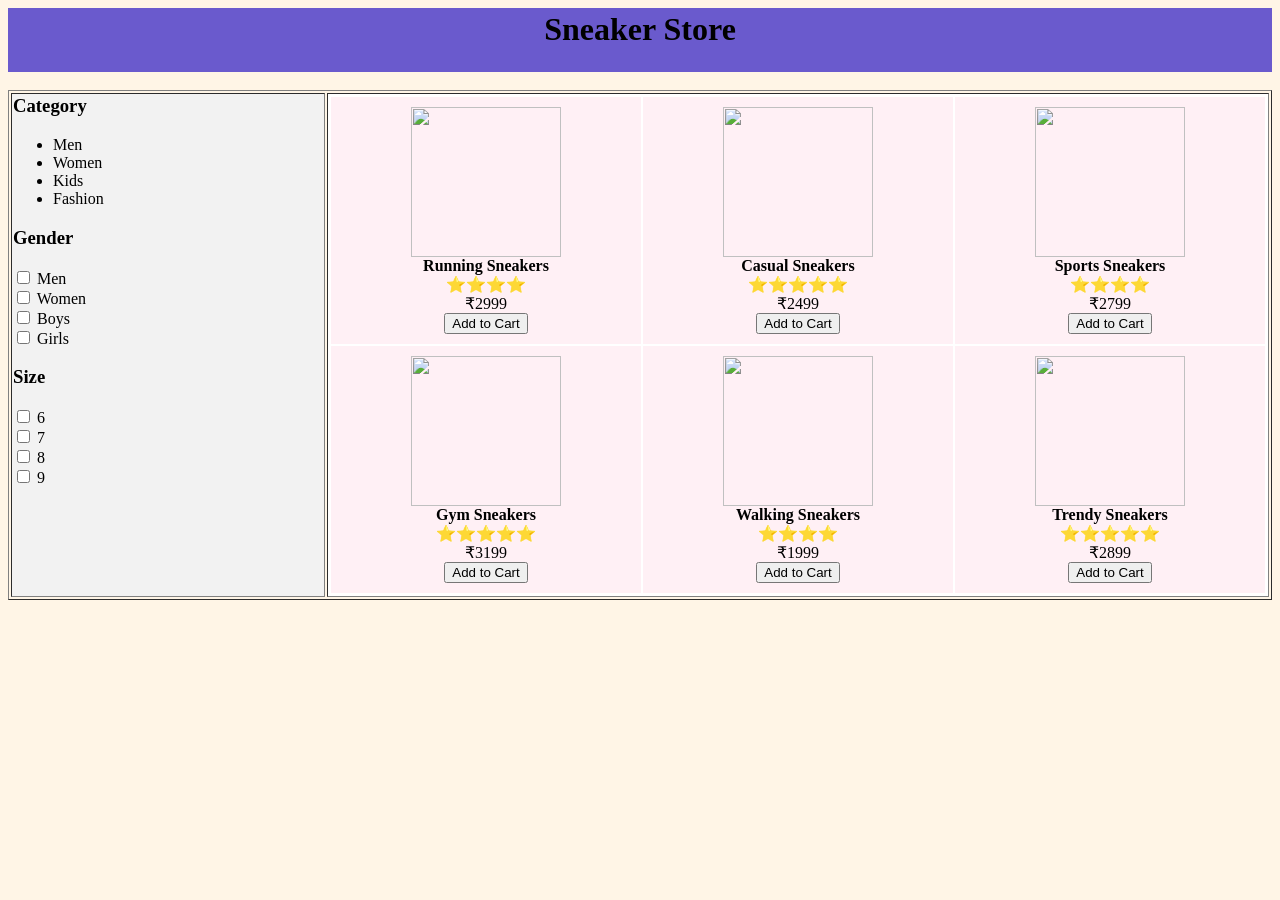
==== Experiment_1/index.html @ dacb4790 "Updated sneaker store with JS" ====
<html>
<head>
    <title>Sneaker Store</title>
</head>

<body bgcolor="#fff5e6">

<!-- 🔷 TITLE -->
<table width="100%" bgcolor="#6a5acd">
<tr>
<td align="center">
<h1>Sneaker Store</h1>
</td>
</tr>
</table>

<br>

<table width="100%" border="1">

<tr>

<!-- 🔹 LEFT PANEL -->
<td width="25%" valign="top" bgcolor="#f2f2f2">

<h3>Category</h3>
<ul>
<li>Men</li>
<li>Women</li>
<li>Kids</li>
<li>Fashion</li>
</ul>

<h3>Gender</h3>
<input type="checkbox"> Men<br>
<input type="checkbox"> Women<br>
<input type="checkbox"> Boys<br>
<input type="checkbox"> Girls<br>

<h3>Size</h3>
<input type="checkbox"> 6<br>
<input type="checkbox"> 7<br>
<input type="checkbox"> 8<br>
<input type="checkbox"> 9<br>

</td>

<!-- 🔹 RIGHT PANEL -->
<td width="75%" valign="top" bgcolor="#ffffff">

<table width="100%" cellpadding="10">

<tr>

<td align="center" bgcolor="#fff0f5">
<img src="https://feature.com/cdn/shop/files/Zoom-Vomero-5---Iron-Grey-Chrome-Metallic-Silver-IM3486-001---01-07-26---Feature--RV-5.jpg?v=1767814074&width=3072" width="150"><br>
<b>Running Sneakers</b><br>
⭐⭐⭐⭐<br>
₹2999<br>
<button>Add to Cart</button>
</td>

<td align="center" bgcolor="#fff0f5">
<img src="https://tse2.mm.bing.net/th/id/OIP.ePM3BGOO4pgiI9zgAggDhgHaHa?pid=Api&h=220&P=0" width="150"><br>
<b>Casual Sneakers</b><br>
⭐⭐⭐⭐⭐<br>
₹2499<br>
<button>Add to Cart</button>
</td>

<td align="center" bgcolor="#fff0f5">
<img src="https://tse3.mm.bing.net/th/id/OIP.C97L8TBBuVYuAwwIhLUBvgHaHa?pid=Api&h=220&P=0" width="150"><br>
<b>Sports Sneakers</b><br>
⭐⭐⭐⭐<br>
₹2799<br>
<button>Add to Cart</button>
</td>

</tr>

<tr>

<td align="center" bgcolor="#fff0f5">
<img src="https://tse1.mm.bing.net/th/id/OIP.KEoySw4yejVqkAY-NNMN0gHaEK?pid=Api&h=220&P=0" width="150"><br>
<b>Gym Sneakers</b><br>
⭐⭐⭐⭐⭐<br>
₹3199<br>
<button>Add to Cart</button>
</td>

<td align="center" bgcolor="#fff0f5">
<img src="https://m.media-amazon.com/images/I/81b0Xze-ZqL._AC_UL1500_.jpg" width="150"><br>
<b>Walking Sneakers</b><br>
⭐⭐⭐⭐<br>
₹1999<br>
<button>Add to Cart</button>
</td>

<td align="center" bgcolor="#fff0f5">
<img src="https://i.pinimg.com/originals/ab/f6/62/abf662ce03ee3500a7e8dda16b27d92d.jpg" width="150"><br>
<b>Trendy Sneakers</b><br>
⭐⭐⭐⭐⭐<br>
₹2899<br>
<button>Add to Cart</button>
</td>

</tr>

</table>

</td>

</tr>

</table>

</body>
</html>
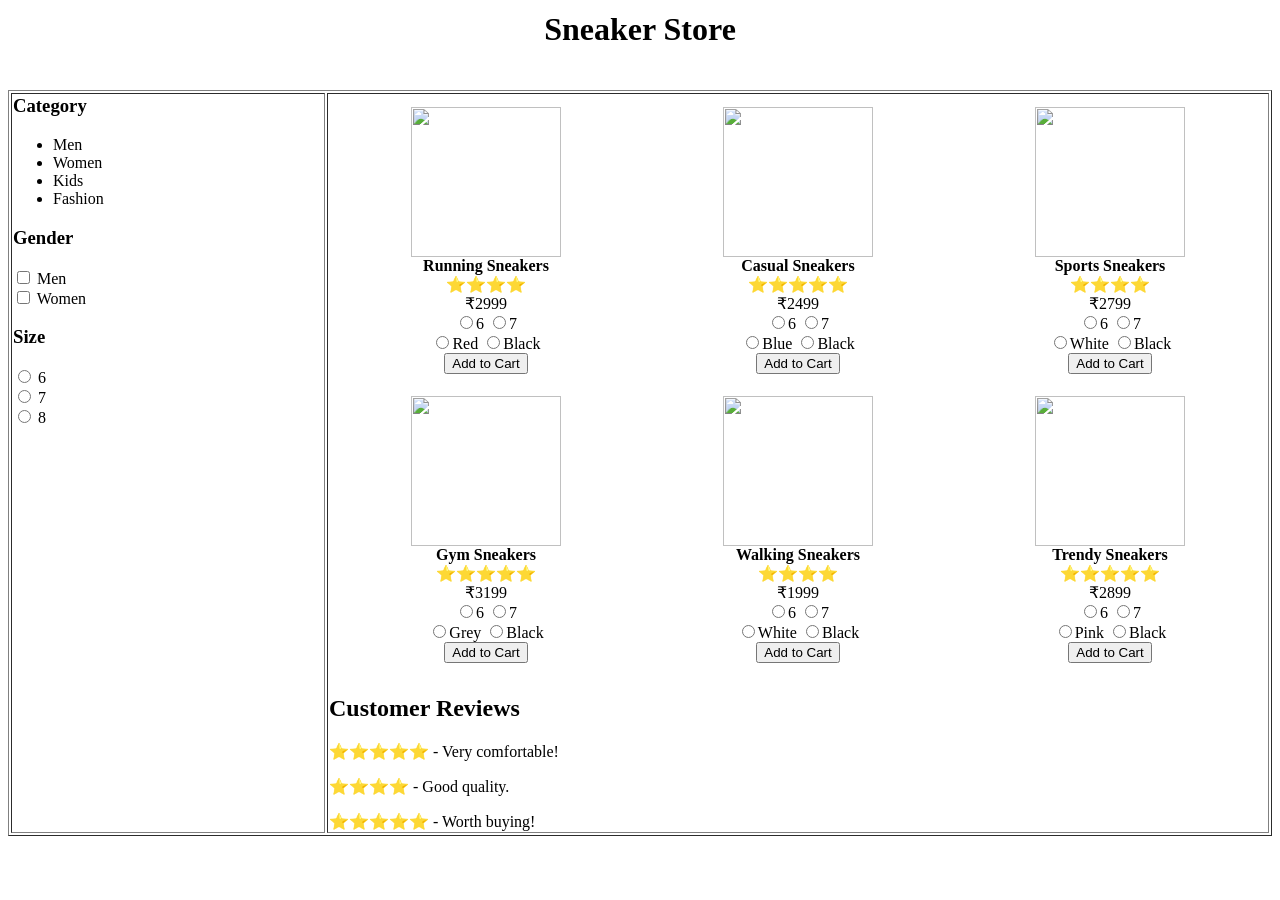
==== commit 8307f9a6: "Resolved merge conflict by keeping local files" ====
--- a/Experiment_1/index.html
+++ b/Experiment_1/index.html
@@ -1,17 +1,17 @@
 <html>
 <head>
-    <title>Sneaker Store</title>
+<title>Sneaker Store</title>
+
+<!-- LINK CSS -->
+<link rel="stylesheet" href="style.css">
+
 </head>
 
-<body bgcolor="#fff5e6">
+<body>
 
-<!-- 🔷 TITLE -->
-<table width="100%" bgcolor="#6a5acd">
-<tr>
-<td align="center">
-<h1>Sneaker Store</h1>
-</td>
-</tr>
+<!-- HEADER -->
+<table width="100%" class="header">
+<tr><td align="center"><h1>Sneaker Store</h1></td></tr>
 </table>
 
 <br>
@@ -20,8 +20,8 @@
 
 <tr>
 
-<!-- 🔹 LEFT PANEL -->
-<td width="25%" valign="top" bgcolor="#f2f2f2">
+<!-- LEFT PANEL -->
+<td width="25%" valign="top" class="left-panel">
 
 <h3>Category</h3>
 <ul>
@@ -34,45 +34,45 @@
 <h3>Gender</h3>
 <input type="checkbox"> Men<br>
 <input type="checkbox"> Women<br>
-<input type="checkbox"> Boys<br>
-<input type="checkbox"> Girls<br>
 
 <h3>Size</h3>
-<input type="checkbox"> 6<br>
-<input type="checkbox"> 7<br>
-<input type="checkbox"> 8<br>
-<input type="checkbox"> 9<br>
+<input type="radio" name="size"> 6<br>
+<input type="radio" name="size"> 7<br>
+<input type="radio" name="size"> 8<br>
 
 </td>
 
-<!-- 🔹 RIGHT PANEL -->
-<td width="75%" valign="top" bgcolor="#ffffff">
+<!-- RIGHT PANEL -->
+<td width="75%" valign="top" class="right-panel">
 
 <table width="100%" cellpadding="10">
 
 <tr>
 
-<td align="center" bgcolor="#fff0f5">
-<img src="https://feature.com/cdn/shop/files/Zoom-Vomero-5---Iron-Grey-Chrome-Metallic-Silver-IM3486-001---01-07-26---Feature--RV-5.jpg?v=1767814074&width=3072" width="150"><br>
-<b>Running Sneakers</b><br>
-⭐⭐⭐⭐<br>
-₹2999<br>
+<!-- PRODUCT 1 -->
+<td class="product" align="center">
+<img src="https://feature.com/cdn/shop/files/Zoom-Vomero-5---Iron-Grey-Chrome-Metallic-Silver-IM3486-001---01-07-26---Feature--RV-5.jpg?v=1767814074&width=3072" class="product-img" width="150"><br>
+<b>Running Sneakers</b><br>⭐⭐⭐⭐<br>₹2999<br>
+<input type="radio" name="size1">6 <input type="radio" name="size1">7 <br>
+<input type="radio" name="color1">Red <input type="radio" name="color1">Black<br>
 <button>Add to Cart</button>
 </td>
 
-<td align="center" bgcolor="#fff0f5">
-<img src="https://tse2.mm.bing.net/th/id/OIP.ePM3BGOO4pgiI9zgAggDhgHaHa?pid=Api&h=220&P=0" width="150"><br>
-<b>Casual Sneakers</b><br>
-⭐⭐⭐⭐⭐<br>
-₹2499<br>
+<!-- PRODUCT 2 -->
+<td class="product" align="center">
+<img src="https://tse2.mm.bing.net/th/id/OIP.ePM3BGOO4pgiI9zgAggDhgHaHa?pid=Api&h=220&P=0" class="product-img" width="150"><br>
+<b>Casual Sneakers</b><br>⭐⭐⭐⭐⭐<br>₹2499<br>
+<input type="radio" name="size2">6 <input type="radio" name="size2">7<br>
+<input type="radio" name="color2">Blue <input type="radio" name="color2">Black<br>
 <button>Add to Cart</button>
 </td>
 
-<td align="center" bgcolor="#fff0f5">
-<img src="https://tse3.mm.bing.net/th/id/OIP.C97L8TBBuVYuAwwIhLUBvgHaHa?pid=Api&h=220&P=0" width="150"><br>
-<b>Sports Sneakers</b><br>
-⭐⭐⭐⭐<br>
-₹2799<br>
+<!-- PRODUCT 3 -->
+<td class="product" align="center">
+<img src="https://tse3.mm.bing.net/th/id/OIP.C97L8TBBuVYuAwwIhLUBvgHaHa?pid=Api&h=220&P=0" class="product-img" width="150"><br>
+<b>Sports Sneakers</b><br>⭐⭐⭐⭐<br>₹2799<br>
+<input type="radio" name="size3">6 <input type="radio" name="size3">7<br>
+<input type="radio" name="color3">White <input type="radio" name="color3">Black<br>
 <button>Add to Cart</button>
 </td>
 
@@ -80,33 +80,44 @@
 
 <tr>
 
-<td align="center" bgcolor="#fff0f5">
-<img src="https://tse1.mm.bing.net/th/id/OIP.KEoySw4yejVqkAY-NNMN0gHaEK?pid=Api&h=220&P=0" width="150"><br>
-<b>Gym Sneakers</b><br>
-⭐⭐⭐⭐⭐<br>
-₹3199<br>
+<!-- PRODUCT 4 -->
+<td class="product" align="center">
+<img src="https://tse1.mm.bing.net/th/id/OIP.KEoySw4yejVqkAY-NNMN0gHaEK?pid=Api&h=220&P=0" class="product-img" width="150"><br>
+<b>Gym Sneakers</b><br>⭐⭐⭐⭐⭐<br>₹3199<br>
+<input type="radio" name="size4">6 <input type="radio" name="size4">7<br>
+<input type="radio" name="color4">Grey <input type="radio" name="color4">Black<br>
 <button>Add to Cart</button>
 </td>
 
-<td align="center" bgcolor="#fff0f5">
-<img src="https://m.media-amazon.com/images/I/81b0Xze-ZqL._AC_UL1500_.jpg" width="150"><br>
-<b>Walking Sneakers</b><br>
-⭐⭐⭐⭐<br>
-₹1999<br>
+<!-- PRODUCT 5 -->
+<td class="product" align="center">
+<img src="https://m.media-amazon.com/images/I/81b0Xze-ZqL._AC_UL1500_.jpg" class="product-img" width="150"><br>
+<b>Walking Sneakers</b><br>⭐⭐⭐⭐<br>₹1999<br>
+<input type="radio" name="size5">6 <input type="radio" name="size5">7<br>
+<input type="radio" name="color5">White <input type="radio" name="color5">Black<br>
 <button>Add to Cart</button>
 </td>
 
-<td align="center" bgcolor="#fff0f5">
-<img src="https://i.pinimg.com/originals/ab/f6/62/abf662ce03ee3500a7e8dda16b27d92d.jpg" width="150"><br>
-<b>Trendy Sneakers</b><br>
-⭐⭐⭐⭐⭐<br>
-₹2899<br>
+<!-- PRODUCT 6 -->
+<td class="product" align="center">
+<img src="https://i.pinimg.com/originals/ab/f6/62/abf662ce03ee3500a7e8dda16b27d92d.jpg" class="product-img" width="150"><br>
+<b>Trendy Sneakers</b><br>⭐⭐⭐⭐⭐<br>₹2899<br>
+<input type="radio" name="size6">6 <input type="radio" name="size6">7<br>
+<input type="radio" name="color6">Pink <input type="radio" name="color6">Black<br>
 <button>Add to Cart</button>
 </td>
 
 </tr>
 
 </table>
+
+<!-- REVIEWS -->
+<div class="reviews">
+<h2>Customer Reviews</h2>
+<p>⭐⭐⭐⭐⭐ - Very comfortable!</p>
+<p>⭐⭐⭐⭐ - Good quality.</p>
+<p>⭐⭐⭐⭐⭐ - Worth buying!</p>
+</div>
 
 </td>
 
@@ -115,4 +126,4 @@
 </table>
 
 </body>
-</html>+</html>
